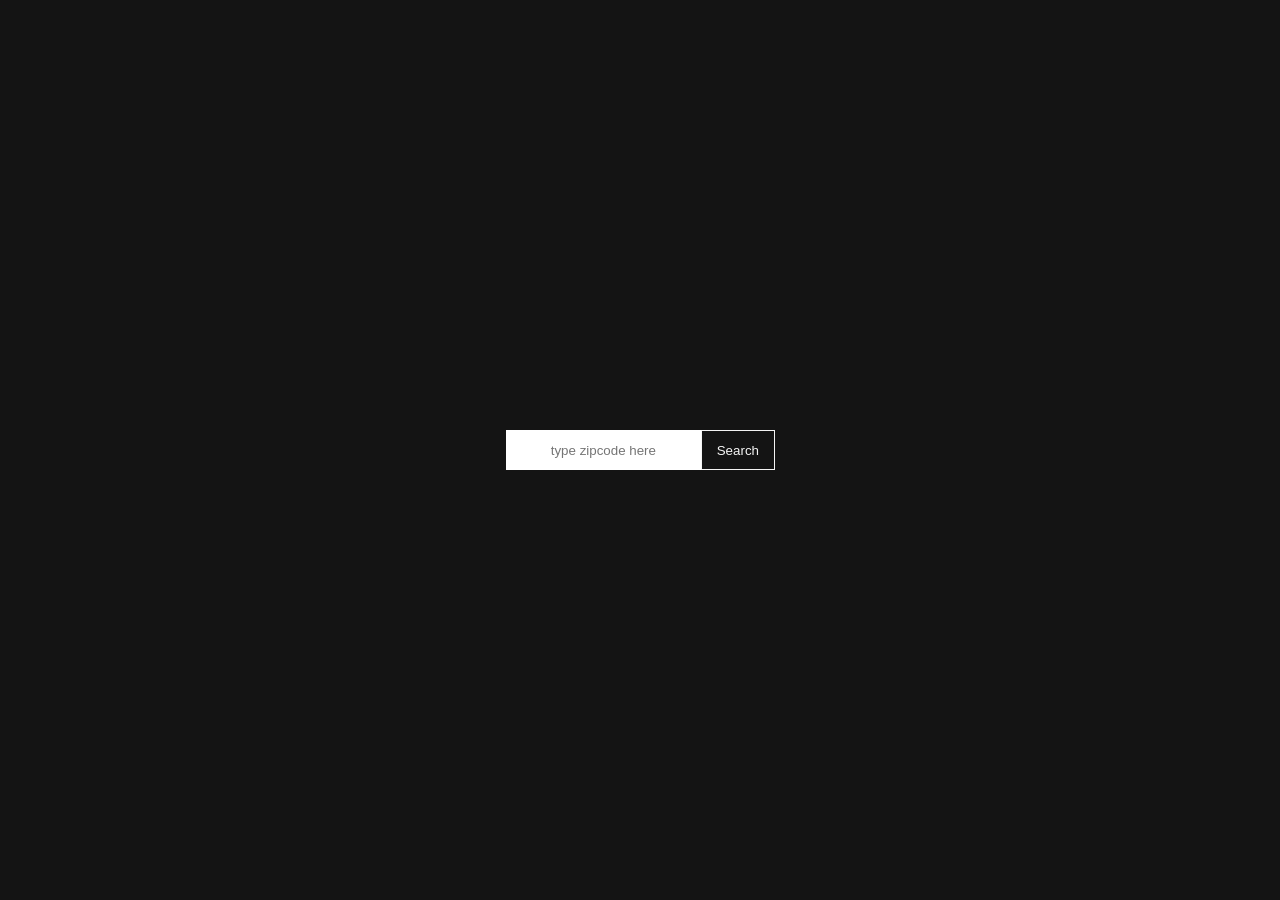
==== weather-widget/index.html @ 424d1806 "Update index.html" ====
<!DOCTYPE html>
<html lang="en">
  <head>
    <meta charset="UTF-8"
    meta http-equiv="X-UA-Compatible" content="IE=edge"
    meta name="viewpoint" content="width=device-width, initial-scale=1.0"
</head>
<body>
    <div class="container">
  <div class="input-container">
    <form>
      <input type="text" class="zipcode" placeholder="type zipcode here">
      <let input = document.querySelector(".zipcode")></let>
      <let ZIP_CODE = input.value></let>
      <button type="button" class="search-button">Search</button>
    </form>
  </div>
  <div class="output-container">
    <h2 class="city_name"></h2>
    <p class="temperature"></p>
  </div>
</div>

 <script src="config.js"></script>  
  <script src="javascript/main.js"></script>
  
<script src="javascript/main.js"></script>
</body>
</html>



<!DOCTYPE html>
<html lang="en">
<head>
    <link rel="stylesheet" href="styles/style.css">
</head>
---- weather-widget/styles/style.css ----
* {
    box-sizing: border-box;
    margin: 0;
    padding: 0;
}

html,
body {
    height: 100%;
    background-color: #141414;
}

.container {
    height: 100%;
    display: flex;
    flex-direction: column;
    align-items: center;
    justify-content: center;
}

form{
    display: flex;
}

input[type="text"] {
  width: 100%;
  height: 40px;
  border: none;
  text-align: center;
}

input:placeholder{
  color: #141414;
}

.search-button {
  color: #f4f4f4;
  background-color: #141414;
  width: 100px;
  height: 40px;
  text-align: center;
  line-height: 40px;
  border: 1px solid #f4f4f4;
}

.output_component{
    position: absolute;
    top: 60%;
    left: 50%;
    transform: translate(-50%,-50%);

    .city_name, .temperature{
        text-align: center;
        font-size: 3em;
        line-height: 1.2em;
        color:white;
    }
}
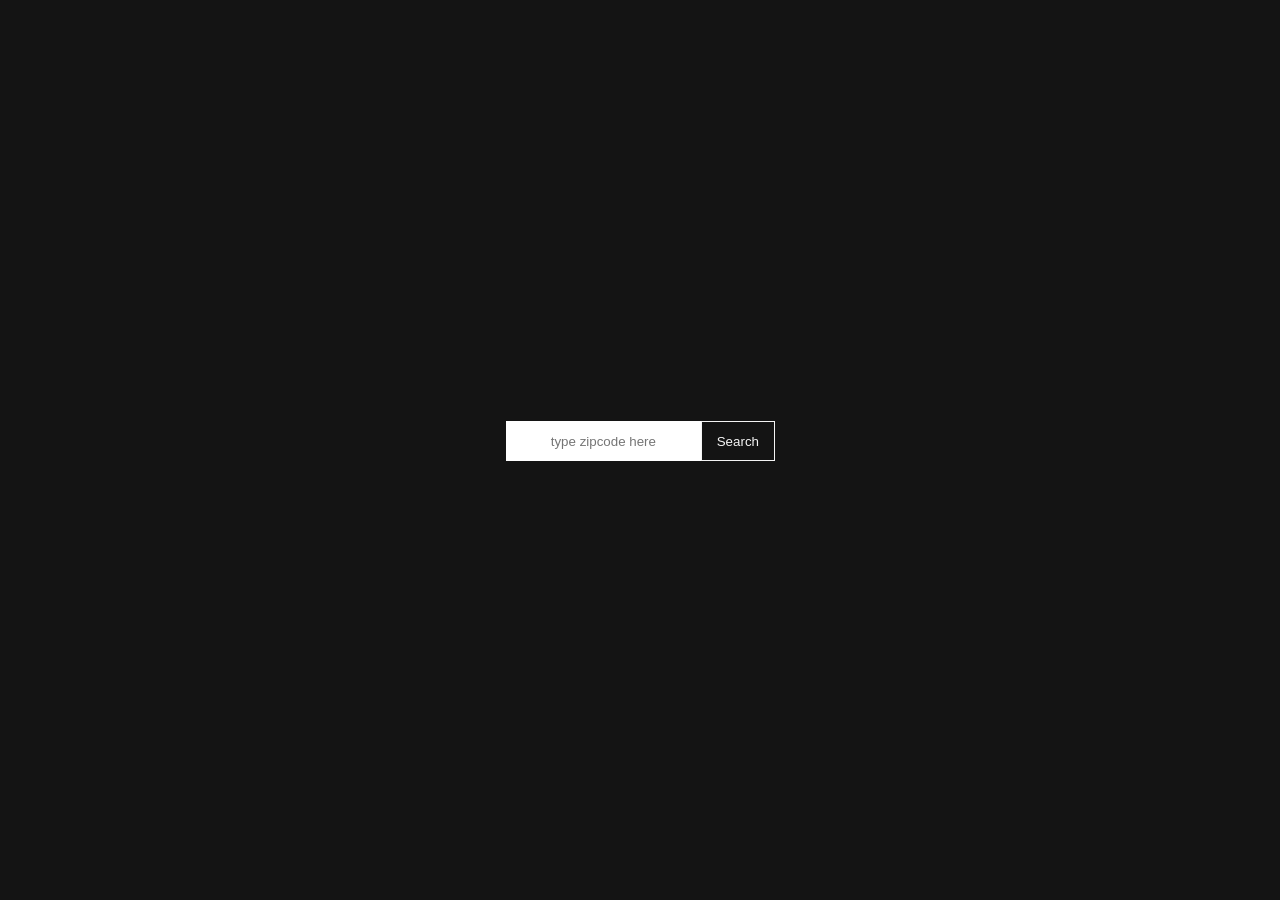
==== commit 7ea89b07: "Add bonus image" ====
--- a/weather-widget/index.html
+++ b/weather-widget/index.html
@@ -18,6 +18,7 @@
   <div class="output-container">
     <h2 class="city_name"></h2>
     <p class="temperature"></p>
+    <img src="" alt="">
   </div>
 </div>
 
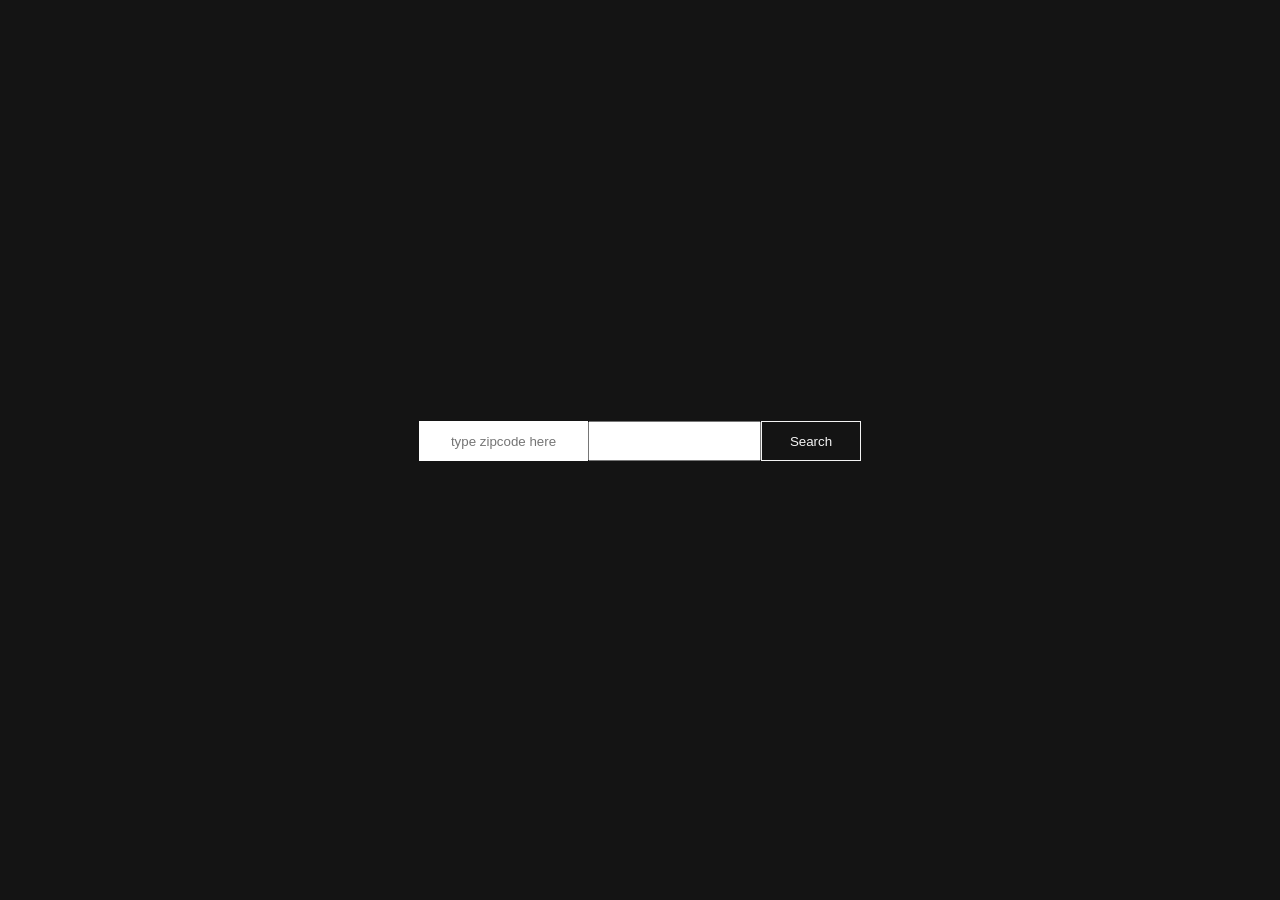
==== commit 7498118a: "remove let in html file" ====
--- a/weather-widget/index.html
+++ b/weather-widget/index.html
@@ -1,17 +1,18 @@
 <!DOCTYPE html>
 <html lang="en">
   <head>
-    <meta charset="UTF-8"
-    meta http-equiv="X-UA-Compatible" content="IE=edge"
-    meta name="viewpoint" content="width=device-width, initial-scale=1.0"
+    <link rel="stylesheet" href="styles/style.css">
+    <meta charset="UTF-8">
+    <meta http-equiv="X-UA-Compatible" content="IE=edge">
+    <meta name="viewport" content="width=device-width, initial-scale=1.0">
 </head>
 <body>
     <div class="container">
   <div class="input-container">
     <form>
       <input type="text" class="zipcode" placeholder="type zipcode here">
-      <let input = document.querySelector(".zipcode")></let>
-      <let ZIP_CODE = input.value></let>
+      <input = document.querySelector(".zipcode")>
+      <ZIP_CODE = input.value>
       <button type="button" class="search-button">Search</button>
     </form>
   </div>
@@ -22,17 +23,9 @@
   </div>
 </div>
 
- <script src="config.js"></script>  
-  <script src="javascript/main.js"></script>
+<script src="config.js"></script>  
+<script src="javascript/main.js"></script>
   
-<script src="javascript/main.js"></script>
 </body>
 </html>
 
-
-
-<!DOCTYPE html>
-<html lang="en">
-<head>
-    <link rel="stylesheet" href="styles/style.css">
-</head>
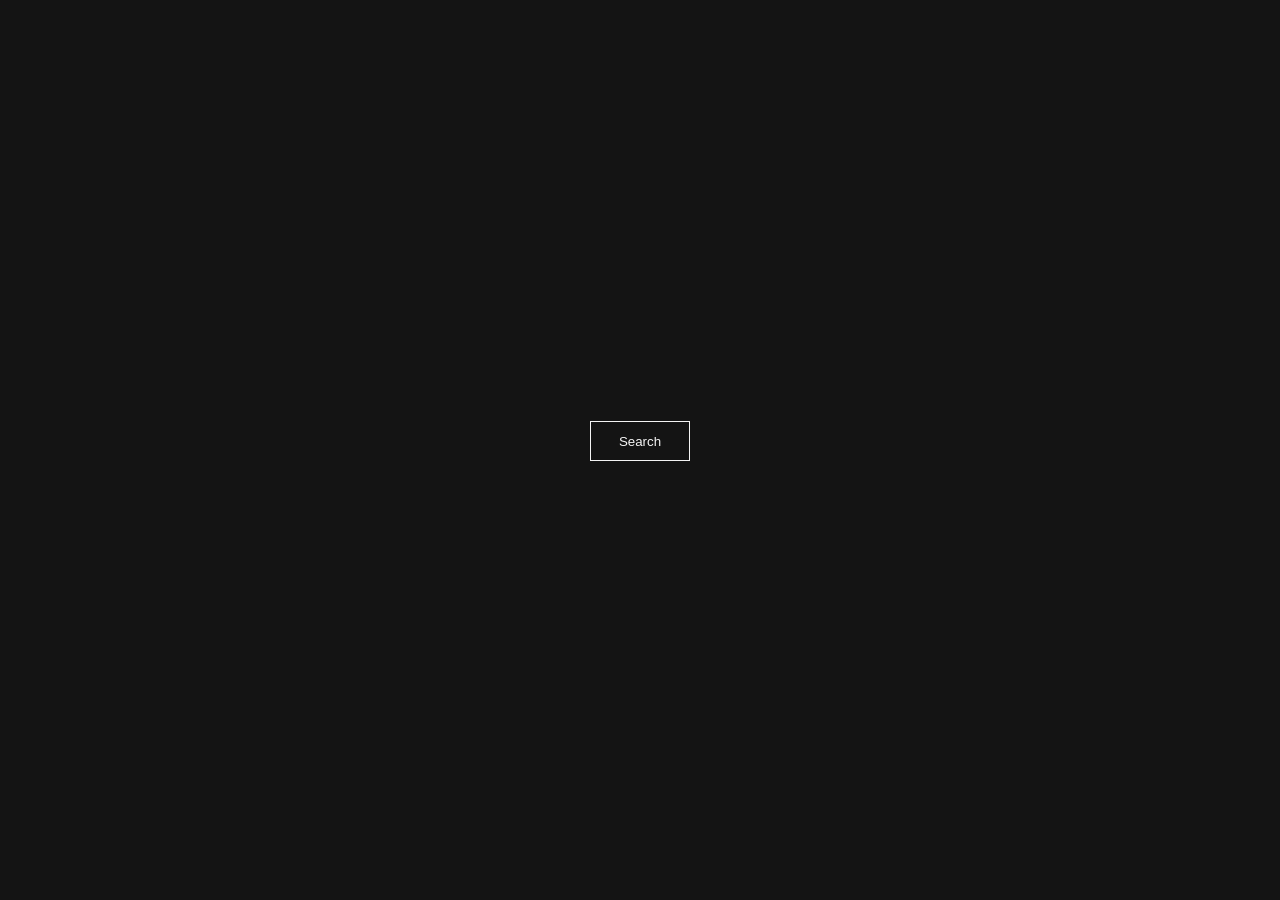
==== commit c4a99da3: "see what happens" ====
--- a/weather-widget/index.html
+++ b/weather-widget/index.html
@@ -4,14 +4,12 @@
     <link rel="stylesheet" href="styles/style.css">
     <meta charset="UTF-8">
     <meta http-equiv="X-UA-Compatible" content="IE=edge">
-    <meta name="viewport" content="width=device-width, initial-scale=1.0">
+    <meta name="viewpoint" content="width=device-width, initial-scale=1.0">
 </head>
 <body>
     <div class="container">
   <div class="input-container">
     <form>
-      <input type="text" class="zipcode" placeholder="type zipcode here">
-      <input = document.querySelector(".zipcode")>
       <ZIP_CODE = input.value>
       <button type="button" class="search-button">Search</button>
     </form>
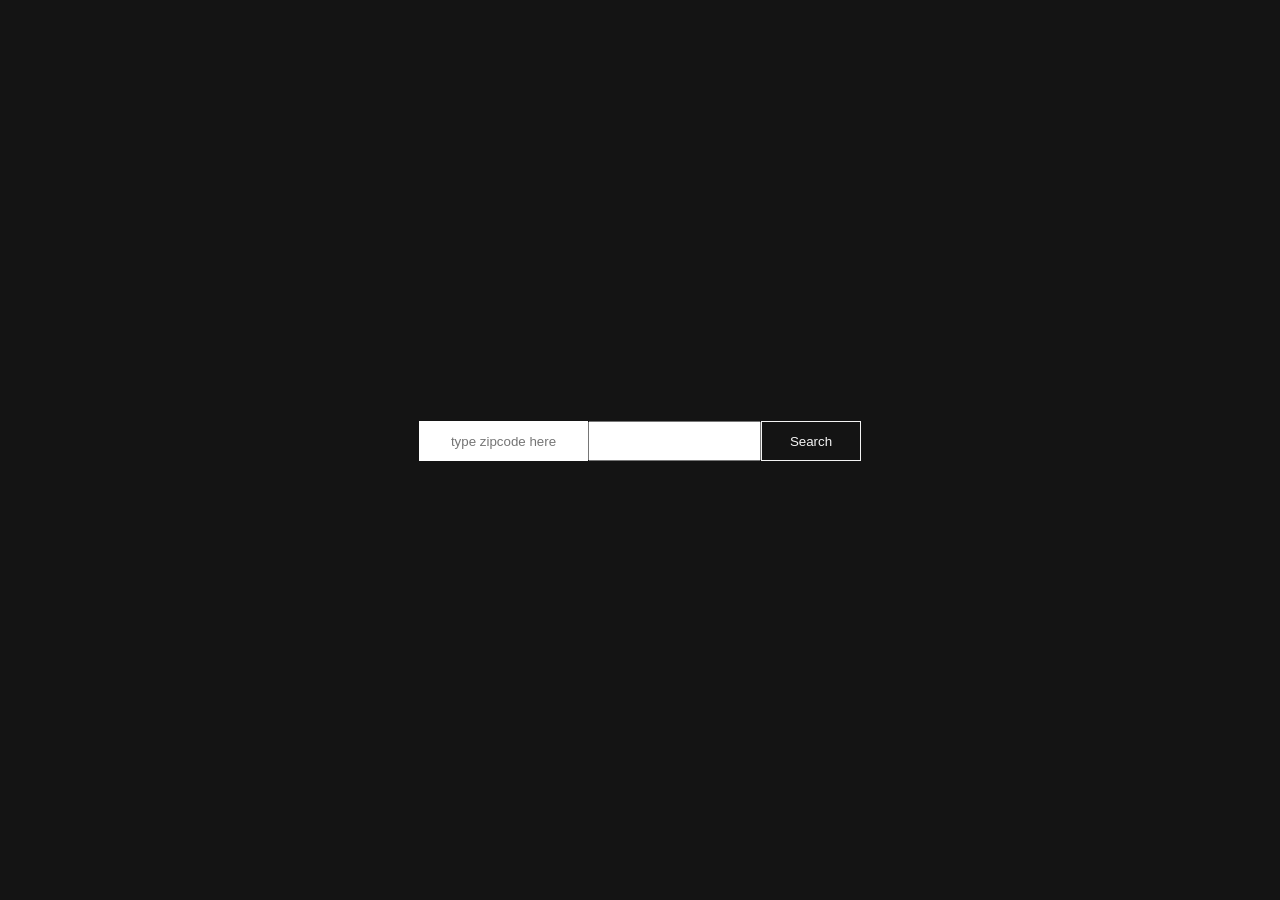
==== commit 34e39416: "Revert "see what happens" This reverts commit c4a99da3c30f42df0868e04f1a2cf55bd1b0eb91." ====
--- a/weather-widget/index.html
+++ b/weather-widget/index.html
@@ -10,6 +10,8 @@
     <div class="container">
   <div class="input-container">
     <form>
+      <input type="text" class="zipcode" placeholder="type zipcode here">
+      <input = document.querySelector(".zipcode")>
       <ZIP_CODE = input.value>
       <button type="button" class="search-button">Search</button>
     </form>
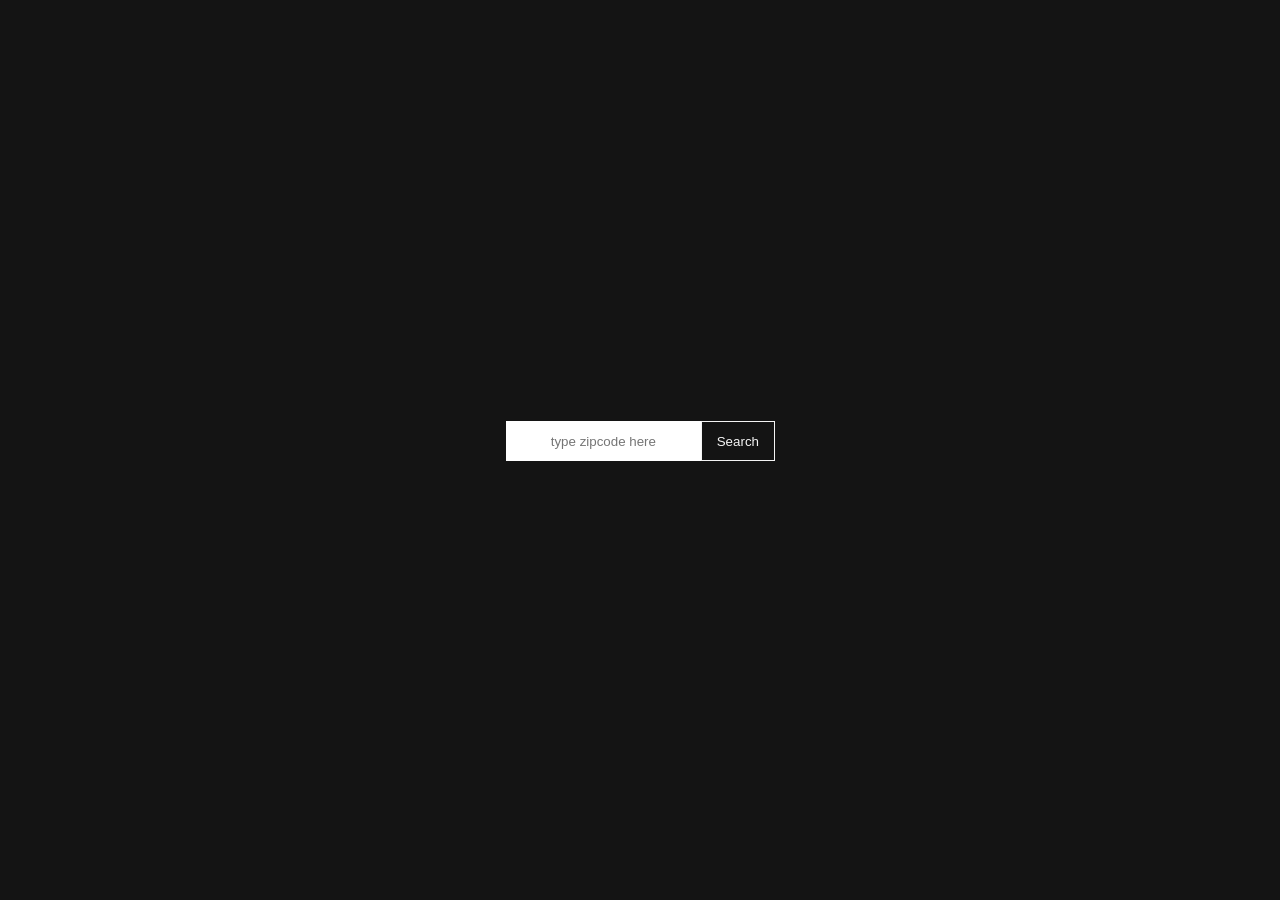
==== commit 1882152e: "try again html" ====
--- a/weather-widget/index.html
+++ b/weather-widget/index.html
@@ -11,8 +11,6 @@
   <div class="input-container">
     <form>
       <input type="text" class="zipcode" placeholder="type zipcode here">
-      <input = document.querySelector(".zipcode")>
-      <ZIP_CODE = input.value>
       <button type="button" class="search-button">Search</button>
     </form>
   </div>
